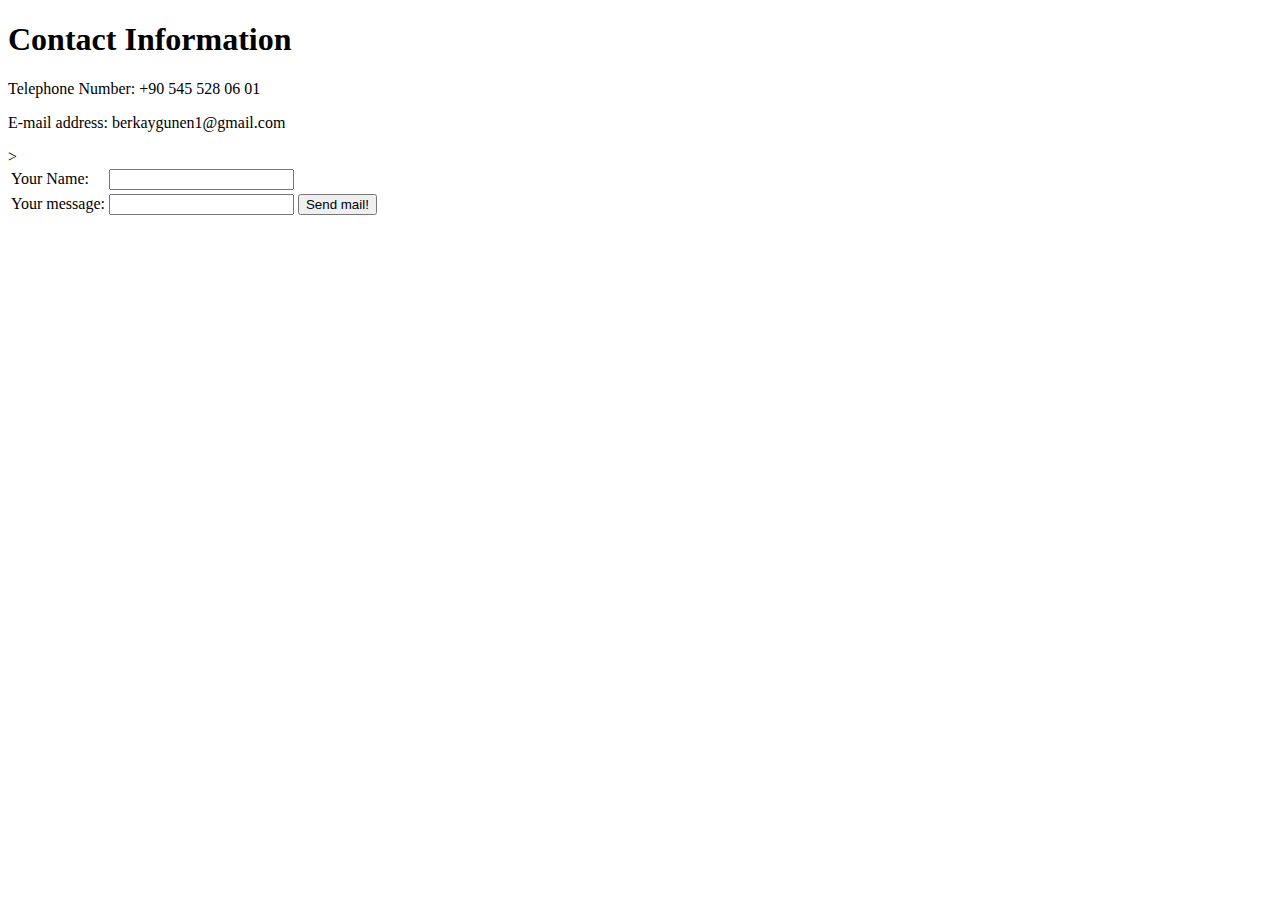
==== contact.html @ 524bfced "First commit" ====
<!DOCTYPE html>
<html>
  <head>
    <meta charset="UTF-8" />
    <title>Berkay - Contact Info</title>
  </head>

  <body>
    <h1>Contact Information</h1>
    <p>Telephone Number: +90 545 528 06 01</p>
    <p>E-mail address: berkaygunen1@gmail.com</p>

    <form action="mailto:berkaygunen1@gmail.com">
      <table>
        <tr>
          >
          <td>
            <label>Your Name:</label>
          </td>
          <td>
            <input type="text">
          </td>
        </tr>
        <tr>
          <td>
            <label>Your message:</label>
          </td>
          <td>
            <input type="text">
          </td>
          <td>
            <input type="submit" name="" value="Send mail!">
          </td>
        </tr>
      </table>
    </form>
  </body>
</html>
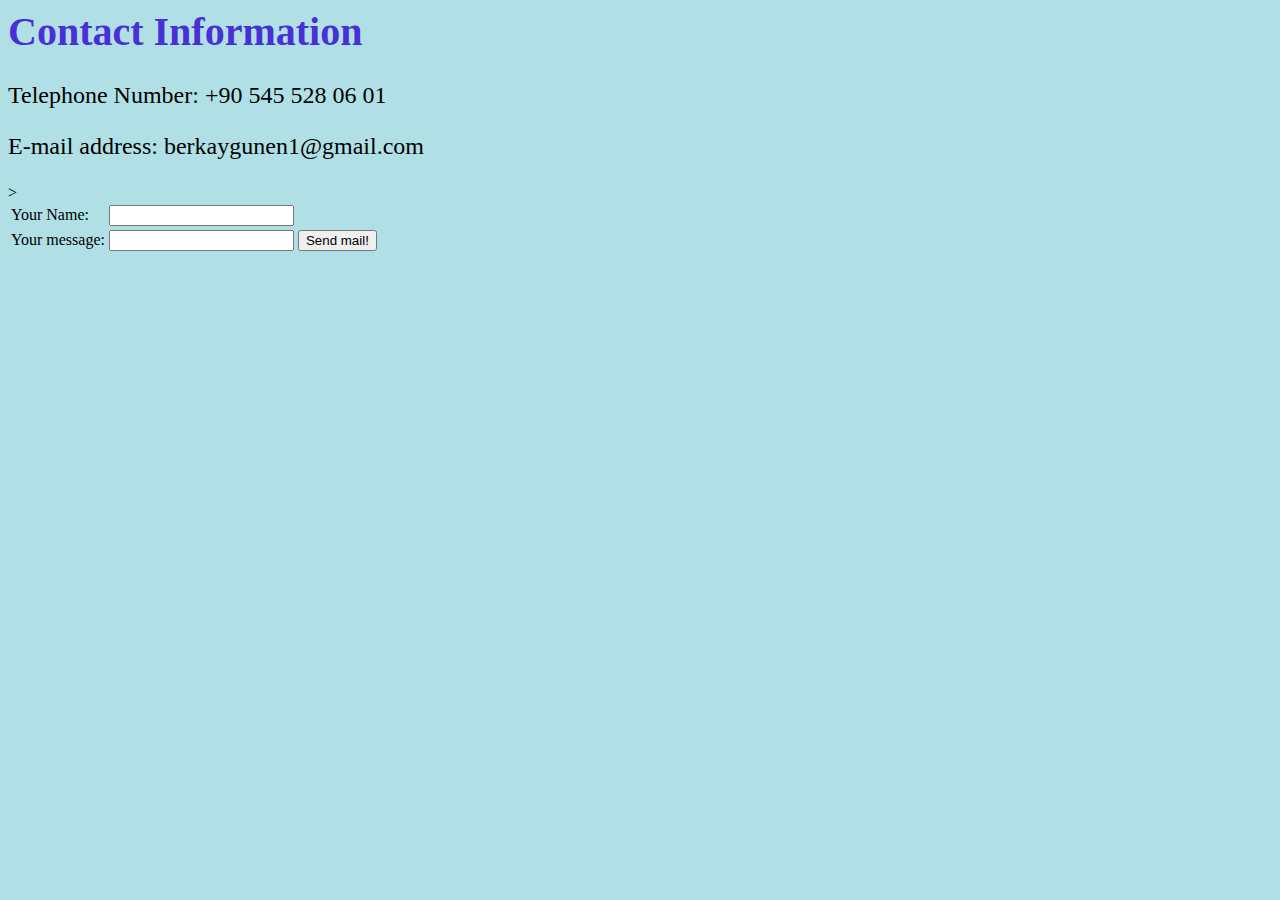
==== commit 2bddd40b: "External CSS File for Front End" ====
--- a/contact.html
+++ b/contact.html
@@ -1,8 +1,8 @@
-<!DOCTYPE html>
 <html>
   <head>
     <meta charset="UTF-8" />
     <title>Berkay - Contact Info</title>
+    <link rel="stylesheet" href="css/styles.css" />
   </head>
 
   <body>
@@ -18,7 +18,7 @@
             <label>Your Name:</label>
           </td>
           <td>
-            <input type="text">
+            <input type="text" />
           </td>
         </tr>
         <tr>
@@ -26,10 +26,10 @@
             <label>Your message:</label>
           </td>
           <td>
-            <input type="text">
+            <input type="text" />
           </td>
           <td>
-            <input type="submit" name="" value="Send mail!">
+            <input type="submit" name="" value="Send mail!" />
           </td>
         </tr>
       </table>
--- a/css/styles.css
+++ b/css/styles.css
@@ -0,0 +1,21 @@
+p {
+    font-family: "Comic Sans MS";
+    font-size: 150%;
+  }
+  hr {
+    border-style: dotted none none;
+    border-color: #eaf6f6;
+    border-width: 8px;
+    width: 5%;
+  }
+  h1 {
+    font-family: "Comic Sans MS";
+    font-size: 250%;
+    color: #4831D4;
+  }
+  h3{
+      color: #4831D4;
+  }
+  body{
+      background-color: powderblue;
+  }